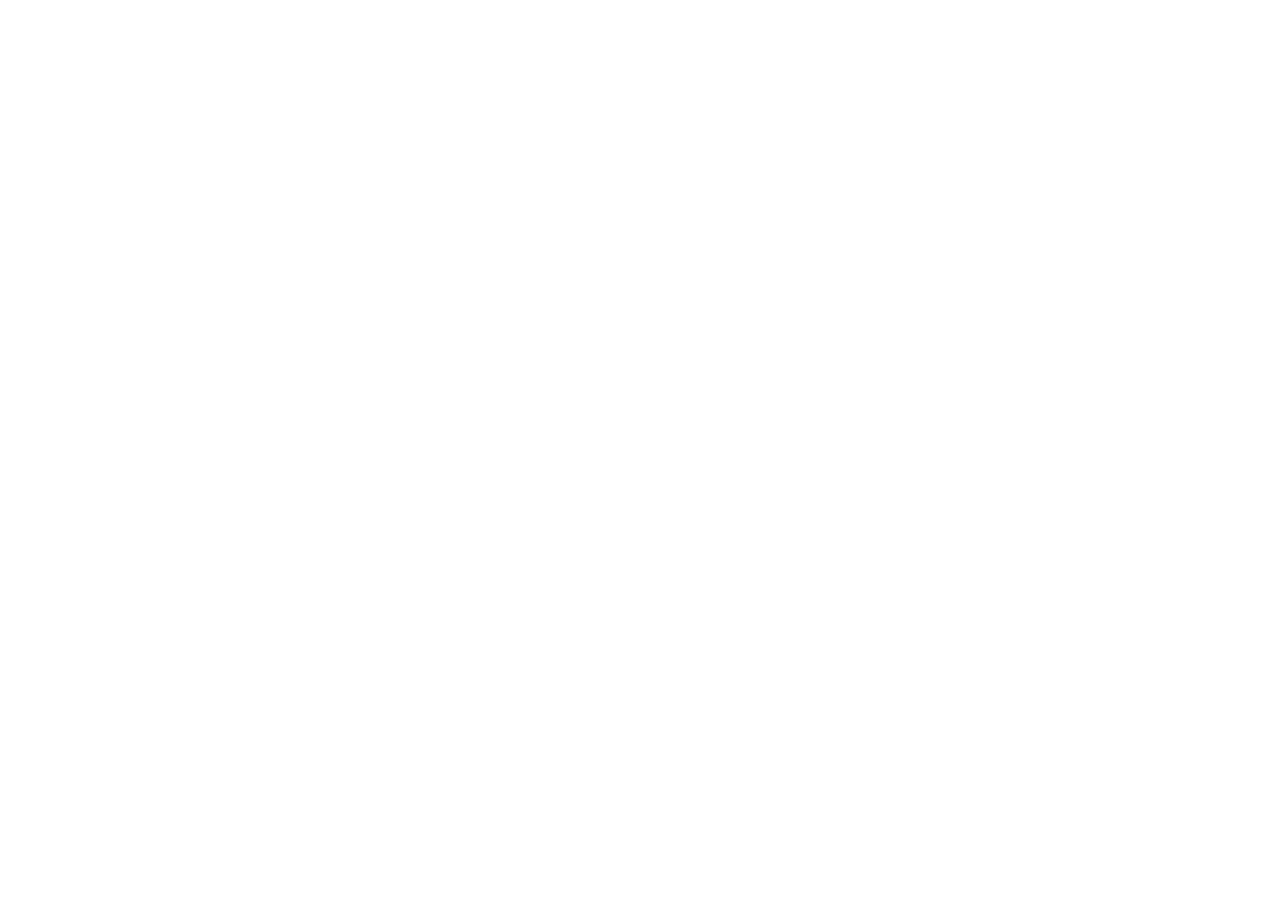
==== visualization/index.html @ a18a0a3a "switch to plotly" ====
<!doctype html>

<html lang="en">
    <head>
        <meta charset="utf-8">
        <title>Cautious Waffle</title>
        <meta name="description" content="Austin Crime Visualization">
        <meta name="author" content="Zach Collins">
        <link rel="stylesheet" href="style.css">
    </head>
    <body>
        <script src="https://d3js.org/d3.v4.min.js"></script>
        <script>
            var margin = {top: 10, right: 30, bottom: 30, left: 40},
                width = 960 - margin.left - margin.right,
                height = 500 - margin.top - margin.bottom;
            var parseDate = d3.timeParse("%d-%m-%Y");
            var x = d3.scaleTime()
                      .domain([new Date(2016, 6, 1), new Date(2016, 9, 1)])
                      .rangeRound([0, width]);
            var y = d3.scaleLinear()
                      .range([height, 0]);
            var histogram = d3.histogram()
                              .value(function(d) {return d.date;})
                              .domain(x.domain())
                              .thresholds(x.ticks(d3.timeMonth));
            var svg = d3.select("body").append("svg")
                        .attr("width", width + margin.left + margin.right)
                        .attr("height", height + margin.top + margin.bottom)
                        .append("g")
                        .attr("transform", "translate(" + margin.left + "," + margin.top + ")");
            d3.csv("../data/2016_Annual_Crime_Data_Limited.csv", function(error, data) {
                if (error) throw error;
                data.forEach(function(d) {
                    console.log(d);
                    d.date = parseDate(d.Date);
                    console.log(d.date);
                });
                var bins = histogram(data);

                y.domain([0, d3.max(bins, function(d) { return d.length; })]);

                svg.selectAll("rect")
                    .data(bins)
                    .enter().append("rect")
                    .attr("class", "bar")
                    .attr("x", 1)
                    .attr("transform", function(d) {
                        return "translate(" + x(d.x0) + "," + y(d.length) + ")"; })
                    .attr("width", function(d) { return x(d.x1) - x(d.x0) - 1 ; })
                    .attr("height", function(d) { return height - y(d.length); });

                svg.append("g")
                    .attr("transform", "translate(0," + height + ")")
                    .call(d3.axisBottom(x));

                svg.append("g").call(d3.axisLeft(y));
            });
        </script>
    </body>
</html>
---- visualization/style.css ----
rect.bar {fill: steelblue;}
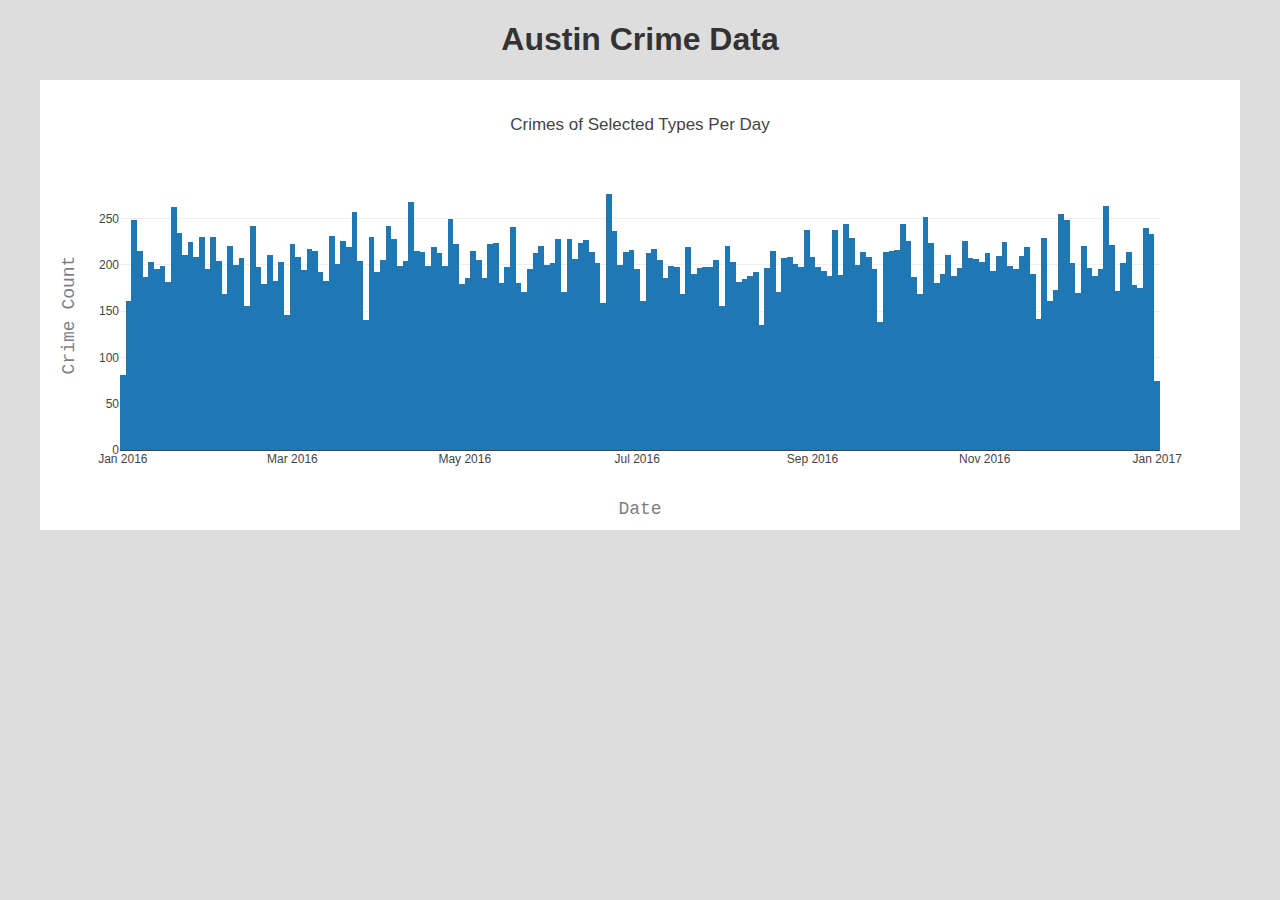
==== commit c9626fee: "switch to plotly completely, init website" ====
--- a/visualization/index.html
+++ b/visualization/index.html
@@ -2,60 +2,18 @@
 
 <html lang="en">
     <head>
+        <link href="https://fonts.googleapis.com/css?family=Josefin+Sans" rel="stylesheet">
         <meta charset="utf-8">
         <title>Cautious Waffle</title>
-        <meta name="description" content="Austin Crime Visualization">
+        <meta name="description" content="Austin Crime Data Made Accessible.">
         <meta name="author" content="Zach Collins">
         <link rel="stylesheet" href="style.css">
     </head>
     <body>
-        <script src="https://d3js.org/d3.v4.min.js"></script>
-        <script>
-            var margin = {top: 10, right: 30, bottom: 30, left: 40},
-                width = 960 - margin.left - margin.right,
-                height = 500 - margin.top - margin.bottom;
-            var parseDate = d3.timeParse("%d-%m-%Y");
-            var x = d3.scaleTime()
-                      .domain([new Date(2016, 6, 1), new Date(2016, 9, 1)])
-                      .rangeRound([0, width]);
-            var y = d3.scaleLinear()
-                      .range([height, 0]);
-            var histogram = d3.histogram()
-                              .value(function(d) {return d.date;})
-                              .domain(x.domain())
-                              .thresholds(x.ticks(d3.timeMonth));
-            var svg = d3.select("body").append("svg")
-                        .attr("width", width + margin.left + margin.right)
-                        .attr("height", height + margin.top + margin.bottom)
-                        .append("g")
-                        .attr("transform", "translate(" + margin.left + "," + margin.top + ")");
-            d3.csv("../data/2016_Annual_Crime_Data_Limited.csv", function(error, data) {
-                if (error) throw error;
-                data.forEach(function(d) {
-                    console.log(d);
-                    d.date = parseDate(d.Date);
-                    console.log(d.date);
-                });
-                var bins = histogram(data);
-
-                y.domain([0, d3.max(bins, function(d) { return d.length; })]);
-
-                svg.selectAll("rect")
-                    .data(bins)
-                    .enter().append("rect")
-                    .attr("class", "bar")
-                    .attr("x", 1)
-                    .attr("transform", function(d) {
-                        return "translate(" + x(d.x0) + "," + y(d.length) + ")"; })
-                    .attr("width", function(d) { return x(d.x1) - x(d.x0) - 1 ; })
-                    .attr("height", function(d) { return height - y(d.length); });
-
-                svg.append("g")
-                    .attr("transform", "translate(0," + height + ")")
-                    .call(d3.axisBottom(x));
-
-                svg.append("g").call(d3.axisLeft(y));
-            });
-        </script>
+        <h1>Austin Crime Data</h1>
+        <script src="https://cdn.plot.ly/plotly-latest.min.js"></script>
+        <div id="myDiv"></div>
+        <script src="../data/2016_Annual_Crime_Data_Limited.js"></script>
+        <script src="index.js"></script>
     </body>
 </html>--- a/visualization/style.css
+++ b/visualization/style.css
@@ -1 +1,20 @@
-rect.bar {fill: steelblue;}+html {
+    background-color: #dddddd;
+}
+
+body {
+    width: 95%;
+    font-family: sans-serif;
+    font-weight: 100;
+    color: #333333;
+    margin: auto;
+}
+
+h1 {
+    text-align: center;
+}
+
+div#myDiv {
+    max-width: 1200px;
+    margin: auto;
+}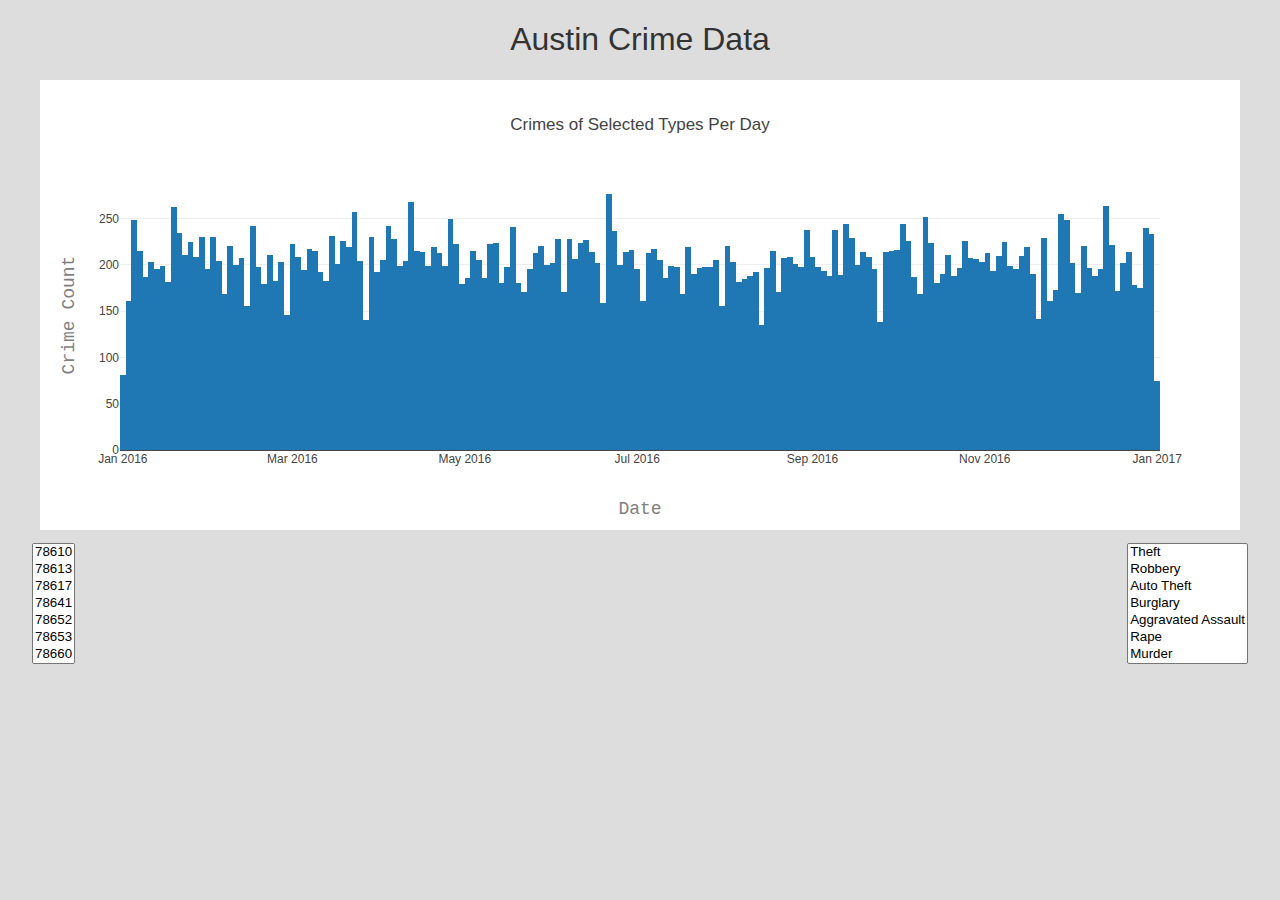
==== commit 239f547d: "finish up the hackathon work" ====
--- a/visualization/index.html
+++ b/visualization/index.html
@@ -13,7 +13,73 @@
         <h1>Austin Crime Data</h1>
         <script src="https://cdn.plot.ly/plotly-latest.min.js"></script>
         <div id="myDiv"></div>
+        <div style="clear: both">
+            <select id="zip" size=7 multiple>
+                <option value=78610>78610</option>
+                <option value=78613>78613</option>
+                <option value=78617>78617</option>
+                <option value=78641>78641</option>
+                <option value=78652>78652</option>
+                <option value=78653>78653</option>
+                <option value=78660>78660</option>
+                <option value=78664>78664</option>
+                <option value=78681>78681</option>
+                <option value=78701>78701</option>
+                <option value=78702>78702</option>
+                <option value=78703>78703</option>
+                <option value=78704>78704</option>
+                <option value=78705>78705</option>
+                <option value=78712>78712</option>
+                <option value=78717>78717</option>
+                <option value=78719>78719</option>
+                <option value=78721>78721</option>
+                <option value=78722>78722</option>
+                <option value=78723>78723</option>
+                <option value=78724>78724</option>
+                <option value=78725>78725</option>
+                <option value=78726>78726</option>
+                <option value=78727>78727</option>
+                <option value=78728>78728</option>
+                <option value=78729>78729</option>
+                <option value=78730>78730</option>
+                <option value=78731>78731</option>
+                <option value=78732>78732</option>
+                <option value=78733>78733</option>
+                <option value=78734>78734</option>
+                <option value=78735>78735</option>
+                <option value=78736>78736</option>
+                <option value=78737>78737</option>
+                <option value=78738>78738</option>
+                <option value=78739>78739</option>
+                <option value=78741>78741</option>
+                <option value=78742>78742</option>
+                <option value=78744>78744</option>
+                <option value=78745>78745</option>
+                <option value=78746>78746</option>
+                <option value=78747>78747</option>
+                <option value=78748>78748</option>
+                <option value=78749>78749</option>
+                <option value=78750>78750</option>
+                <option value=78751>78751</option>
+                <option value=78752>78752</option>
+                <option value=78753>78753</option>
+                <option value=78754>78754</option>
+                <option value=78756>78756</option>
+                <option value=78757>78757</option>
+                <option value=78758>78758</option>
+                <option value=78759>78759</option>
+            </select>
+            <select id="crime" size=7 multiple>
+                <option value="Theft">Theft</option>
+                <option value="Robbery">Robbery</option>
+                <option value="Auto Theft">Auto Theft</option>
+                <option value="Burglary">Burglary</option>
+                <option value="Agg Assault">Aggravated Assault</option>
+                <option value="Rape">Rape</option>
+                <option value="Murder">Murder</option>
+            </select>
+        </div>
         <script src="../data/2016_Annual_Crime_Data_Limited.js"></script>
-        <script src="index.js"></script>
+        <script src="interactive.js"></script>
     </body>
 </html>--- a/visualization/style.css
+++ b/visualization/style.css
@@ -10,11 +10,38 @@
     margin: auto;
 }
 
-h1 {
+h1, h2, h3 {
     text-align: center;
+    font-weight: 100;
+}
+
+h2 {
+    margin-bottom: 2em;
+}
+
+div#select {
+    width: 50%;
+    margin: auto;
+    margin-bottom: 2em;
 }
 
 div#myDiv {
     max-width: 1200px;
     margin: auto;
+}
+
+div#iframe {
+    width: 100%;
+    height: 100%;
+    margin: auto;
+}
+
+#zip {
+    margin-top: 1em;
+    float: left;
+}
+
+#crime {
+    margin-top: 1em;
+    float: right;
 }